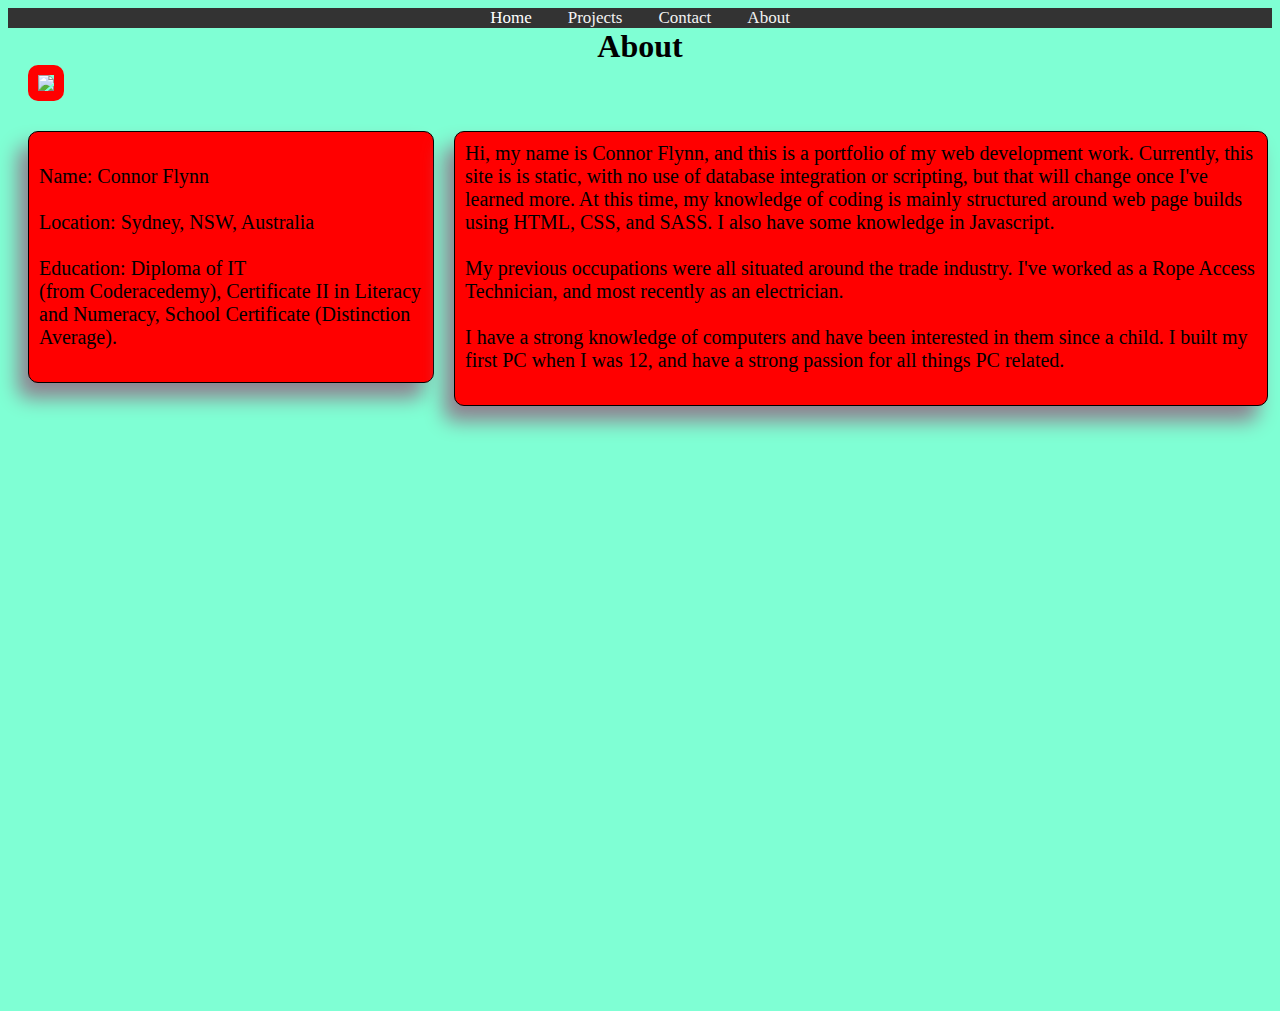
==== about.html @ a7293ac0 "Added about page with some styling and content, needs work" ====
<!DOCTYPE html>
<html>
  <head>
    <link rel="stylesheet" href="about.css">
  </head>
  <body>
    <div class="topnav">
      <a class="active" href="index.html">Home</a>
      <a href="#Projects">Projects</a>
      <a href="contact.html">Contact</a>
      <a href="#">About</a>
    </div>
    <h1>About</h1>
    <div class="img">
      <img src="https://t4.ftcdn.net/jpg/00/64/67/63/240_F_64676383_LdbmhiNM6Ypzb3FM4PPuFP9rHe7ri8Ju.jpg">
    </div>
    <div class="container">
    <br>
    <div class="contentone">
    <br>Name: Connor Flynn<br>
    <br>Location: Sydney, NSW, Australia<br>
    <br>Education: Diploma of IT <br>
    (from Coderacedemy), Certificate II in Literacy and Numeracy, School Certificate (Distinction Average).<br>
    <br>

    </div>
    <div class="contenttwo">Hi, my name is Connor Flynn, and this is a portfolio of my web development work.
      Currently, this site is is static, with no use of database integration or scripting, but that will change
      once I've learned more. At this time, my knowledge of coding is mainly structured around web page builds using
      HTML, CSS, and SASS. I also have some knowledge in Javascript.<br><br> My previous occupations were all situated
      around the trade industry. I've worked as a Rope Access Technician, and most recently as an electrician.<br><br>
      I have a strong knowledge of computers and have been interested in them since a child. I built my first PC when I
      was 12, and have a strong passion for all things PC related.<br><br>

    </div>
    </div>
  </body>
</html>
---- about.css ----
.container {
  display: flex;
  width: 100%;
  height: 100%;
  position: absolute;
  background-color: aquamarine;
  align-items: flex-start;
  justify-content: flex-end;
  flex-wrap: nowrap;
  padding: 0;
  margin: 0;
}

.img {
  display: inline-flex;
  flex-direction: column;
  flex-wrap: nowrap;
  flex-flow: column nowrap;
  background-color: red;
  margin-left: 20px;
  margin-bottom: 10px;
  padding: 10px;
  border-radius: 10px;
  z-index: 1;
}

.contentone {
  display: inline-flex;
  flex-direction: column;
  flex-wrap: nowrap;
  align-items: center;
  justify-content: flex-end;
  flex-flow: column nowrap;
  background-color: red;
  font-size: 20px;
  box-shadow: -10px 15px 20px rgba(143,128,143,1);
  border: 1px solid;
  padding: 10px;
  margin-top: 20px;
  margin-left: 20px;
  border-radius: 10px;
  width: 30%;
}

.contenttwo {
  display: inline-flex;
  align-self: flex-start;
  align-items: flex-start;
  flex-direction: row;
  flex-wrap: nowrap;
  justify-content: space-around;
  background-color: red;
  font-size: 20px;
  box-shadow: -10px 15px 20px rgba(143,128,143,1);
  border: 1px solid;
  padding: 10px;
  margin-top: 20px;
  margin-left: 20px;
  margin-right: 20px;
  border-radius: 10px;
  width: 60%;
  flex-grow: 1;

}

h1 {
  text-align: center;
  margin: 0;
  padding: 0;
  background-color: aquamarine;

}

img {
  width: 100%;
  height: auto;
  background-color: aquamarine;
}

html {
  margin: 0;
  padding: 0;
  background-color: aquamarine;
}

a {
  padding: 0;
  margin: 0;
  display: inline;
}

.topnav {
background-color: #333;
overflow: hidden;
text-align: center;
margin-bottom: 0;
padding: 0;
}

.topnav a {
color: #f2f2f2;
text-align: center;
padding: 14px 16px;
text-decoration: none;
font-size: 17px;
position: relative;
z-index: 2;
display: inline-block;
padding-bottom: 0;
padding-top: 0;
margin: 0;
}

.topnav a:hover {
background-color: #ddd;
color: black;
}

.topnav a.active {
background-color: #black;
color: white;
margin-bottom: 0;
}
s
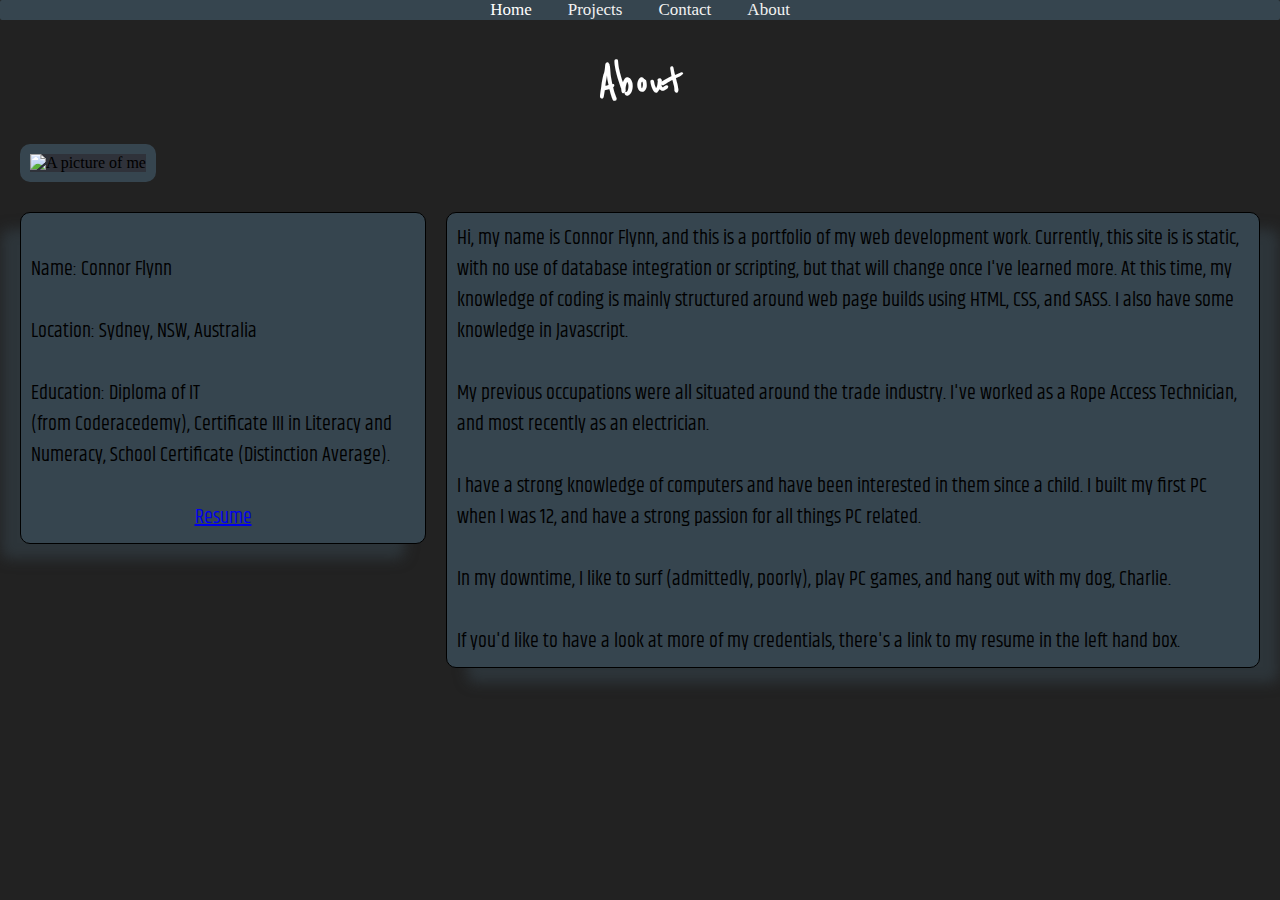
==== commit 9722343e: "Styled about page and made little changes to buildup of page" ====
--- a/about.html
+++ b/about.html
@@ -2,37 +2,38 @@
 <html>
   <head>
     <link rel="stylesheet" href="about.css">
+    <link href="https://fonts.googleapis.com/css2?family=Reenie+Beanie&display=swap" rel="stylesheet">
+    <link href="https://fonts.googleapis.com/css2?family=Khand:wght@300;500&display=swap" rel="stylesheet">
   </head>
   <body>
     <div class="topnav">
       <a class="active" href="index.html">Home</a>
-      <a href="#Projects">Projects</a>
+      <a href="projects.html">Projects</a>
       <a href="contact.html">Contact</a>
       <a href="#">About</a>
     </div>
     <h1>About</h1>
     <div class="img">
-      <img src="https://t4.ftcdn.net/jpg/00/64/67/63/240_F_64676383_LdbmhiNM6Ypzb3FM4PPuFP9rHe7ri8Ju.jpg">
+      <img src="https://t4.ftcdn.net/jpg/00/64/67/63/240_F_64676383_LdbmhiNM6Ypzb3FM4PPuFP9rHe7ri8Ju.jpg" alt="A picture of me">
     </div>
     <div class="container">
     <br>
-    <div class="contentone">
-    <br>Name: Connor Flynn<br>
-    <br>Location: Sydney, NSW, Australia<br>
-    <br>Education: Diploma of IT <br>
-    (from Coderacedemy), Certificate II in Literacy and Numeracy, School Certificate (Distinction Average).<br>
-    <br>
-
-    </div>
-    <div class="contenttwo">Hi, my name is Connor Flynn, and this is a portfolio of my web development work.
-      Currently, this site is is static, with no use of database integration or scripting, but that will change
-      once I've learned more. At this time, my knowledge of coding is mainly structured around web page builds using
-      HTML, CSS, and SASS. I also have some knowledge in Javascript.<br><br> My previous occupations were all situated
-      around the trade industry. I've worked as a Rope Access Technician, and most recently as an electrician.<br><br>
-      I have a strong knowledge of computers and have been interested in them since a child. I built my first PC when I
-      was 12, and have a strong passion for all things PC related.<br><br>
-
-    </div>
+      <div class="contentone" title="Name, Location, Education">
+      <br>Name: Connor Flynn<br>
+      <br>Location: Sydney, NSW, Australia<br>
+      <br>Education: Diploma of IT <br>
+      (from Coderacedemy), Certificate III in Literacy and Numeracy, School Certificate (Distinction Average).<br><br> <a href="https://pdfhost.io/v/w1wxK1hk._Connor_Flynn_Indeedcom.pdf">Resume</a>
+      </div>
+      <div class="contenttwo" title="About me">Hi, my name is Connor Flynn, and this is a portfolio of my web development work.
+        Currently, this site is is static, with no use of database integration or scripting, but that will change
+        once I've learned more. At this time, my knowledge of coding is mainly structured around web page builds using
+        HTML, CSS, and SASS. I also have some knowledge in Javascript.<br><br> My previous occupations were all situated
+        around the trade industry. I've worked as a Rope Access Technician, and most recently as an electrician.<br><br>
+        I have a strong knowledge of computers and have been interested in them since a child. I built my first PC when I
+        was 12, and have a strong passion for all things PC related.<br><br>
+        In my downtime, I like to surf (admittedly, poorly), play PC games, and hang out with my dog, Charlie.<br><br>
+        If you'd like to have a look at more of my credentials, there's a link to my resume in the left hand box.
+      </div>
     </div>
   </body>
 </html>
--- a/about.css
+++ b/about.css
@@ -1,9 +1,9 @@
 .container {
   display: flex;
   width: 100%;
-  height: 100%;
+  height: auto;
   position: absolute;
-  background-color: aquamarine;
+  background-color: #222222;
   align-items: flex-start;
   justify-content: flex-end;
   flex-wrap: nowrap;
@@ -16,7 +16,7 @@
   flex-direction: column;
   flex-wrap: nowrap;
   flex-flow: column nowrap;
-  background-color: red;
+  background-color: #36454F;
   margin-left: 20px;
   margin-bottom: 10px;
   padding: 10px;
@@ -31,15 +31,30 @@
   align-items: center;
   justify-content: flex-end;
   flex-flow: column nowrap;
-  background-color: red;
+  background-color: #36454F;
   font-size: 20px;
-  box-shadow: -10px 15px 20px rgba(143,128,143,1);
+  box-shadow: -20px 16px 13px -1px rgba(54,69,79,0.55);
   border: 1px solid;
   padding: 10px;
   margin-top: 20px;
   margin-left: 20px;
   border-radius: 10px;
   width: 30%;
+  font-family: 'Khand', sans-serif;
+}
+
+.linkbox {
+  display: inline-flex;
+  flex-direction: column;
+  flex-wrap: nowrap;
+  align-items: center;
+  justify-content: flex-end;
+  flex-flow: column nowrap;
+  background-color: #36454F;
+  font-size: 20px;
+  border: 1px solid;
+  padding: 10px;
+  width: 50px;
 }
 
 .contenttwo {
@@ -49,9 +64,9 @@
   flex-direction: row;
   flex-wrap: nowrap;
   justify-content: space-around;
-  background-color: red;
+  background-color: #36454F;
   font-size: 20px;
-  box-shadow: -10px 15px 20px rgba(143,128,143,1);
+  box-shadow: 20px 16px 13px -1px rgba(54,69,79,0.55);
   border: 1px solid;
   padding: 10px;
   margin-top: 20px;
@@ -60,27 +75,28 @@
   border-radius: 10px;
   width: 60%;
   flex-grow: 1;
-
+  font-family: 'Khand', sans-serif;
 }
 
 h1 {
   text-align: center;
-  margin: 0;
-  padding: 0;
-  background-color: aquamarine;
-
+    padding: 0;
+  background-color: #222222;
+  color: white;
+  font-family: 'Reenie Beanie', cursive;
+  font-size: 50px;
 }
 
 img {
   width: 100%;
   height: auto;
-  background-color: aquamarine;
+  background-color: #2F323A;
 }
 
 html {
   margin: 0;
   padding: 0;
-  background-color: aquamarine;
+  background-color: #222222;
 }
 
 a {
@@ -89,12 +105,15 @@
   display: inline;
 }
 
+body {
+  margin: 0px;
+}
+
 .topnav {
-background-color: #333;
+background-color: #36454F;
 overflow: hidden;
 text-align: center;
-margin-bottom: 0;
-padding: 0;
+border-radius: 2px;
 }
 
 .topnav a {
@@ -121,4 +140,3 @@
 color: white;
 margin-bottom: 0;
 }
-s
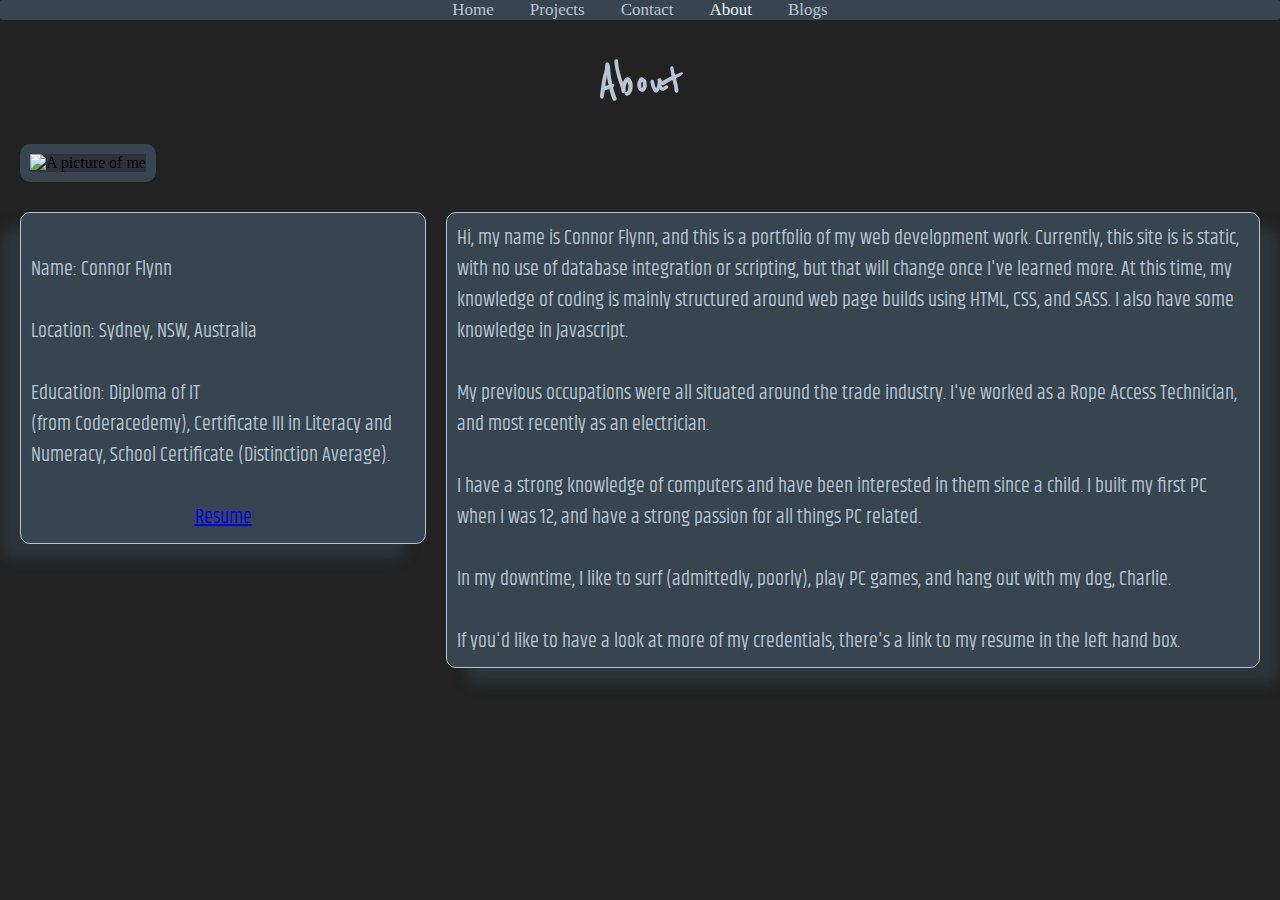
==== commit 15d229c9: "made pages more screen reader friendly" ====
--- a/about.html
+++ b/about.html
@@ -1,19 +1,22 @@
 <!DOCTYPE html>
-<html>
+<html lang="en">
   <head>
     <link rel="stylesheet" href="about.css">
     <link href="https://fonts.googleapis.com/css2?family=Reenie+Beanie&display=swap" rel="stylesheet">
     <link href="https://fonts.googleapis.com/css2?family=Khand:wght@300;500&display=swap" rel="stylesheet">
+    <meta http-equiv="Content-Type" content="text/html; charset=utf-8">
+		<meta name="viewport" content="width=device-width, initial-scale=1.0">
   </head>
   <body>
     <div class="topnav">
-      <a class="active" href="index.html">Home</a>
+      <a href="index.html">Home</a>
       <a href="projects.html">Projects</a>
       <a href="contact.html">Contact</a>
-      <a href="#">About</a>
+      <a class="active" href="#">About</a>
+      <a href="blog.html">Blogs</a>
     </div>
     <h1>About</h1>
-    <div class="img">
+    <div class="img" alt="A picture of me">
       <img src="https://t4.ftcdn.net/jpg/00/64/67/63/240_F_64676383_LdbmhiNM6Ypzb3FM4PPuFP9rHe7ri8Ju.jpg" alt="A picture of me">
     </div>
     <div class="container">
--- a/about.css
+++ b/about.css
@@ -1,3 +1,4 @@
+/*container for other divs*/
 .container {
   display: flex;
   width: 100%;
@@ -11,6 +12,7 @@
   margin: 0;
 }
 
+/*profile picture*/
 .img {
   display: inline-flex;
   flex-direction: column;
@@ -23,7 +25,7 @@
   border-radius: 10px;
   z-index: 1;
 }
-
+/*Left content box*/
 .contentone {
   display: inline-flex;
   flex-direction: column;
@@ -41,8 +43,9 @@
   border-radius: 10px;
   width: 30%;
   font-family: 'Khand', sans-serif;
+  color: #B8C5D6;
 }
-
+/*
 .linkbox {
   display: inline-flex;
   flex-direction: column;
@@ -55,8 +58,9 @@
   border: 1px solid;
   padding: 10px;
   width: 50px;
-}
+}*/
 
+/*right content box*/
 .contenttwo {
   display: inline-flex;
   align-self: flex-start;
@@ -76,14 +80,14 @@
   width: 60%;
   flex-grow: 1;
   font-family: 'Khand', sans-serif;
+  color: #B8C5D6;
 }
 
 h1 {
   text-align: center;
     padding: 0;
   background-color: #222222;
-  color: white;
-  font-family: 'Reenie Beanie', cursive;
+  color: #B8C5D6;  font-family: 'Reenie Beanie', cursive;
   font-size: 50px;
 }
 
@@ -109,6 +113,7 @@
   margin: 0px;
 }
 
+/*top nav bar and hover properties*/
 .topnav {
 background-color: #36454F;
 overflow: hidden;
@@ -117,7 +122,7 @@
 }
 
 .topnav a {
-color: #f2f2f2;
+color: #B8C5D6;
 text-align: center;
 padding: 14px 16px;
 text-decoration: none;
@@ -137,6 +142,6 @@
 
 .topnav a.active {
 background-color: #black;
-color: white;
+color: #EDF5FC;
 margin-bottom: 0;
 }
